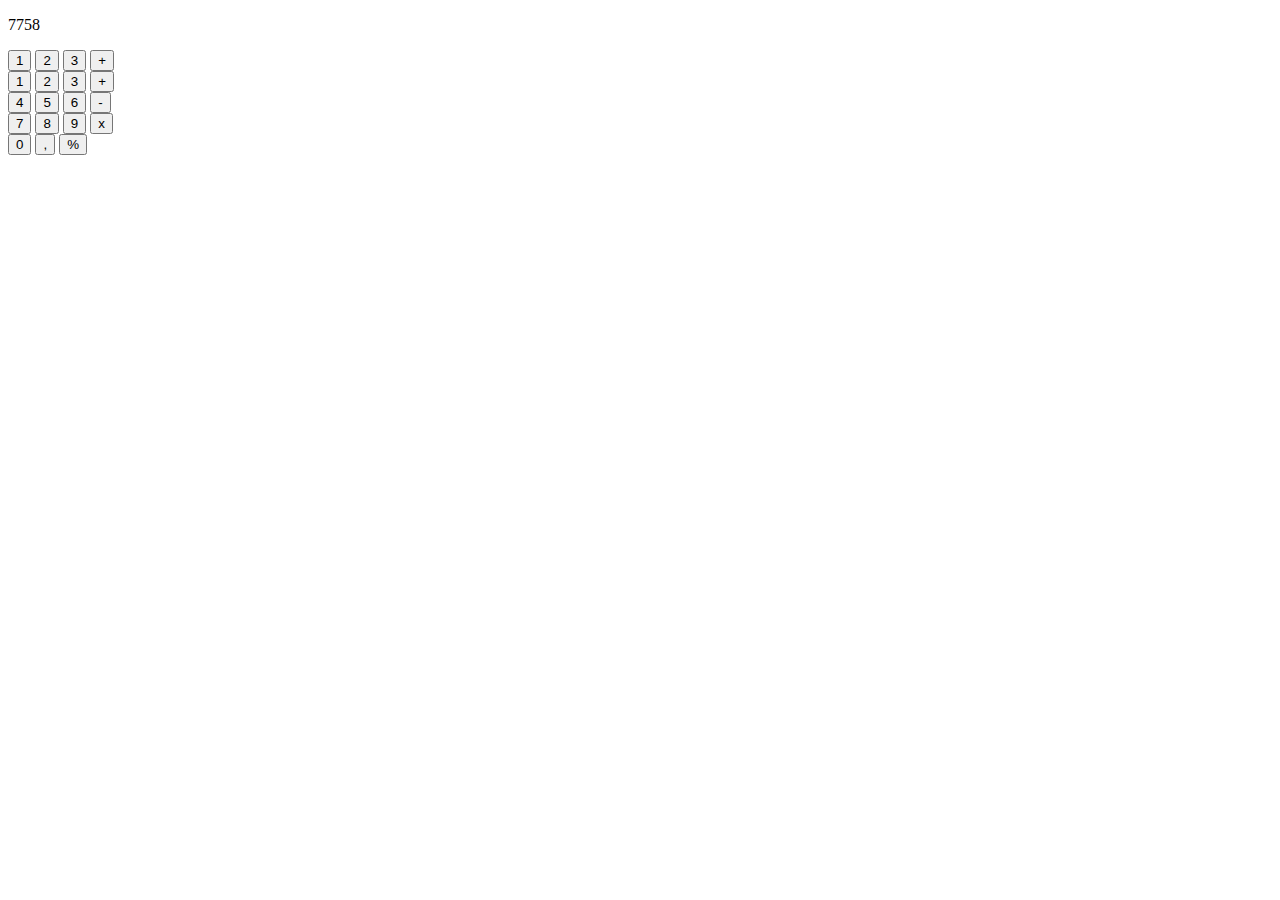
==== calcolatrice.html @ 95879e34 "creato file css e aggiunta grafica raw calcolatrice" ====
<!DOCTYPE html>
<html lang="en">
<head>
    <meta charset="UTF-8">
    <meta name="viewport" content="width=device-width, initial-scale=1.0">
    <title>Calcolatrice</title>
    <link rel="stylesheet" href="calcolatrice.css">
</head>
<body>
    <div class="container">
        <div class="display">
            <p class="testo-display">7758</p>
        </div>
        <div class="riga-1">
            <button class="bottone-numero">1</button>
            <button class="bottone-numero">2</button>
            <button class="bottone-numero">3</button>
            <button class="bottone-operatore">+</button>
        </div>
        <div class="riga-2">
            <button class="bottone-numero">1</button>
            <button class="bottone-numero">2</button>
            <button class="bottone-numero">3</button>
            <button class="bottone-operatore">+</button>
        </div>
        <div class="riga-3">
            <button class="bottone-numero">4</button>
            <button class="bottone-numero">5</button>
            <button class="bottone-numero">6</button>
            <button class="bottone-operatore">-</button>
        </div>
        <div class="riga-4">
            <button class="bottone-numero">7</button>
            <button class="bottone-numero">8</button>
            <button class="bottone-numero">9</button>
            <button class="bottone-operatore">x</button>
        </div>
        <div class="riga-5">
            <button class="bottone-zero">0</button>
            <button class="bottone-numero">,</button>
            <button class="bottone-operatore">%</button>
        </div>
    </div>
</body>
</html>

<script src="calcolatrice.js"></script>
---- calcolatrice.css ----
.container {
}
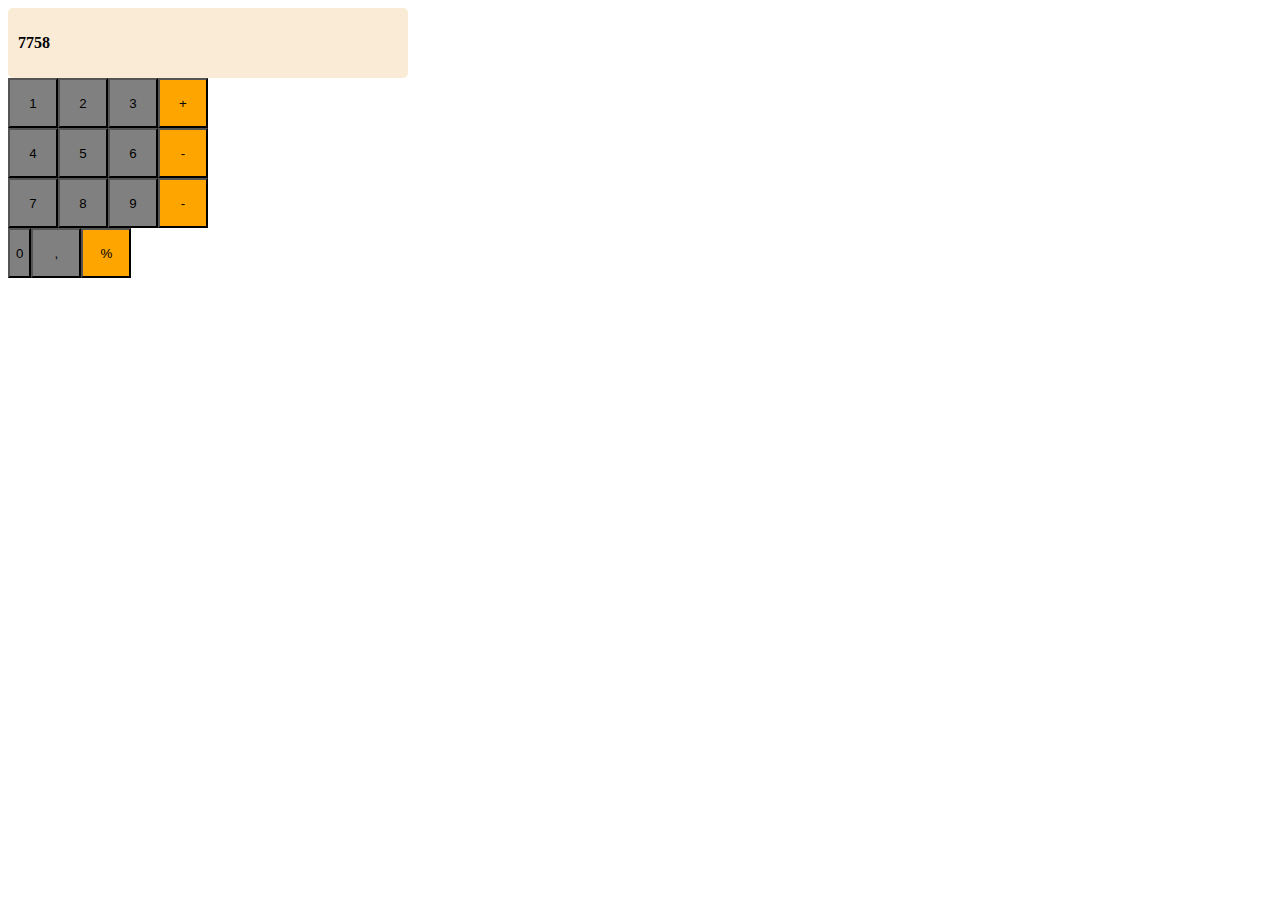
==== commit 9814fb52: "preparate dimensioni e colori calcolatrice" ====
--- a/calcolatrice.html
+++ b/calcolatrice.html
@@ -18,24 +18,18 @@
             <button class="bottone-operatore">+</button>
         </div>
         <div class="riga-2">
-            <button class="bottone-numero">1</button>
-            <button class="bottone-numero">2</button>
-            <button class="bottone-numero">3</button>
-            <button class="bottone-operatore">+</button>
-        </div>
-        <div class="riga-3">
             <button class="bottone-numero">4</button>
             <button class="bottone-numero">5</button>
             <button class="bottone-numero">6</button>
             <button class="bottone-operatore">-</button>
         </div>
-        <div class="riga-4">
+        <div class="riga-3">
             <button class="bottone-numero">7</button>
             <button class="bottone-numero">8</button>
             <button class="bottone-numero">9</button>
-            <button class="bottone-operatore">x</button>
+            <button class="bottone-operatore">-</button>
         </div>
-        <div class="riga-5">
+        <div class="riga-4">
             <button class="bottone-zero">0</button>
             <button class="bottone-numero">,</button>
             <button class="bottone-operatore">%</button>
--- a/calcolatrice.css
+++ b/calcolatrice.css
@@ -1,2 +1,39 @@
+.bottone-numero {
+    background-color:gray;
+    width:50px;
+    height:50px;
+    padding:10px;
+}
+
+.bottone-operatore {
+    background-color: orange;
+    width:50px;
+    height:50px;
+    padding:10px;
+}
+
+.bottone-zero {
+    background-color: gray;
+    text-align:right;
+}
+
 .container {
+    display:block;
+    width:400px;
+    height: auto;
+}
+
+.display {
+    background-color: antiquewhite;
+    border:white;
+    border-radius:5px;
+    padding:10px;
+}
+
+.riga-1,.riga-2,.riga-3,.riga-4 {
+    display:flex;
+}
+
+.testo-display {
+    font-weight:bold;
 }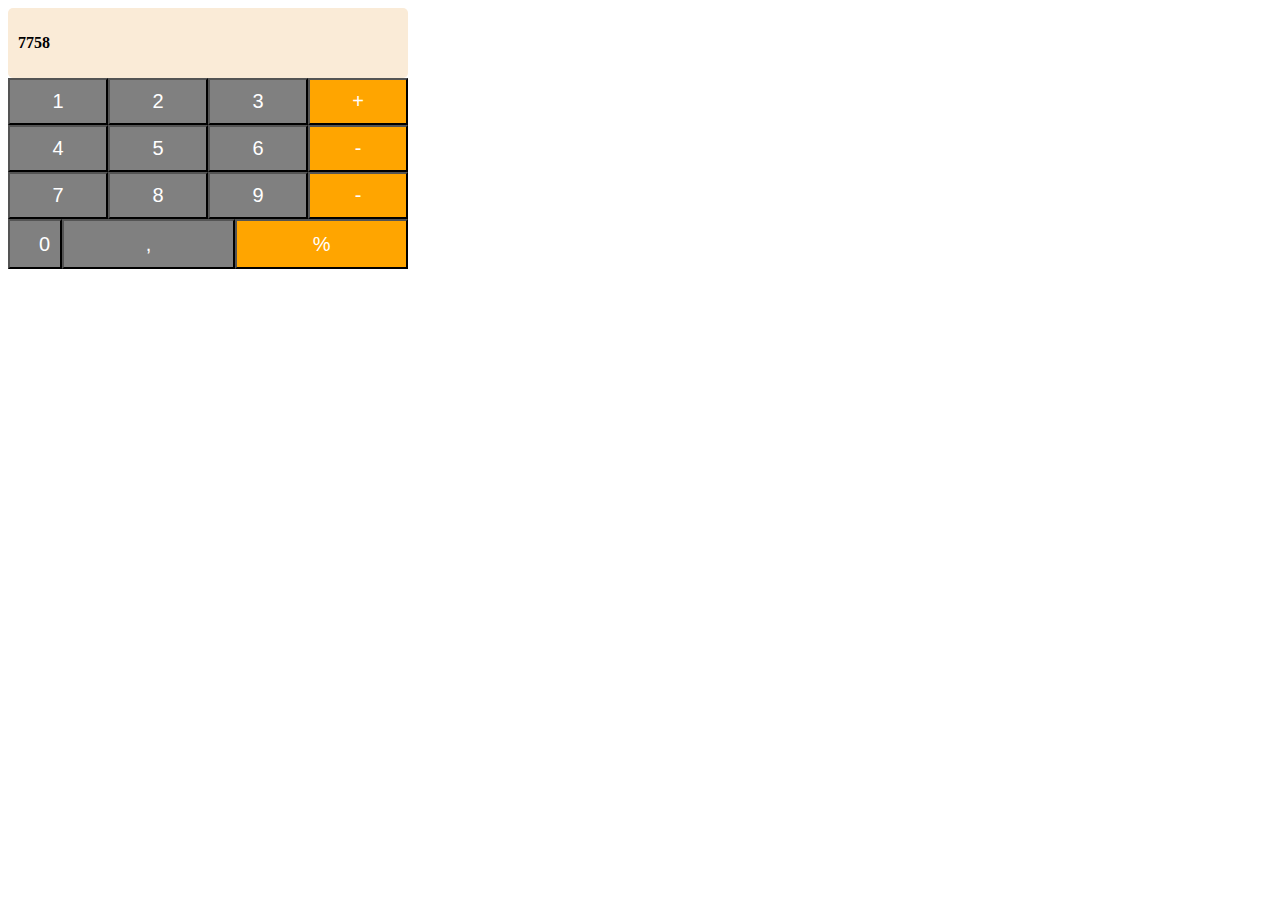
==== commit 9985709f: "sistemata indentation" ====
--- a/calcolatrice.html
+++ b/calcolatrice.html
@@ -1,41 +1,46 @@
 <!DOCTYPE html>
 <html lang="en">
+
 <head>
     <meta charset="UTF-8">
     <meta name="viewport" content="width=device-width, initial-scale=1.0">
     <title>Calcolatrice</title>
     <link rel="stylesheet" href="calcolatrice.css">
 </head>
+
 <body>
     <div class="container">
         <div class="display">
             <p class="testo-display">7758</p>
         </div>
-        <div class="riga-1">
-            <button class="bottone-numero">1</button>
-            <button class="bottone-numero">2</button>
-            <button class="bottone-numero">3</button>
-            <button class="bottone-operatore">+</button>
-        </div>
-        <div class="riga-2">
-            <button class="bottone-numero">4</button>
-            <button class="bottone-numero">5</button>
-            <button class="bottone-numero">6</button>
-            <button class="bottone-operatore">-</button>
-        </div>
-        <div class="riga-3">
-            <button class="bottone-numero">7</button>
-            <button class="bottone-numero">8</button>
-            <button class="bottone-numero">9</button>
-            <button class="bottone-operatore">-</button>
-        </div>
-        <div class="riga-4">
-            <button class="bottone-zero">0</button>
-            <button class="bottone-numero">,</button>
-            <button class="bottone-operatore">%</button>
+        <div class="riga-bottoni">
+            <div class="riga-1">
+                <button class="bottone-numero">1</button>
+                <button class="bottone-numero">2</button>
+                <button class="bottone-numero">3</button>
+                <button class="bottone-operatore">+</button>
+            </div>
+            <div class="riga-2">
+                <button class="bottone-numero">4</button>
+                <button class="bottone-numero">5</button>
+                <button class="bottone-numero">6</button>
+                <button class="bottone-operatore">-</button>
+            </div>
+            <div class="riga-3">
+                <button class="bottone-numero">7</button>
+                <button class="bottone-numero">8</button>
+                <button class="bottone-numero">9</button>
+                <button class="bottone-operatore">-</button>
+            </div>
+            <div class="riga-4">
+                <button class="bottone-zero">0</button>
+                <button class="bottone-numero">,</button>
+                <button class="bottone-operatore">%</button>
+            </div>
         </div>
     </div>
 </body>
+
 </html>
 
 <script src="calcolatrice.js"></script>--- a/calcolatrice.css
+++ b/calcolatrice.css
@@ -1,39 +1,51 @@
 .bottone-numero {
-    background-color:gray;
-    width:50px;
-    height:50px;
-    padding:10px;
+    background-color: gray;
+    width: 100%;
+    height: auto;
+    padding: 10px;
+    font-size: 20px;
+    color: white;
 }
 
 .bottone-operatore {
     background-color: orange;
-    width:50px;
-    height:50px;
-    padding:10px;
+    width: 100%;
+    height: auto;
+    font-size: 20px;
+    color: white;
+    padding: 10px;
 }
 
 .bottone-zero {
     background-color: gray;
-    text-align:right;
+    text-align: right;
+    width: 100px;
+    height: 50px;
+    padding: 10px;
+    font-size: 20px;
+    color: white;
 }
 
 .container {
-    display:block;
-    width:400px;
+    display: block;
+    width: 400px;
     height: auto;
 }
 
 .display {
     background-color: antiquewhite;
-    border:white;
-    border-radius:5px;
-    padding:10px;
+    border: white;
+    border-radius: 5px;
+    padding: 10px;
 }
 
-.riga-1,.riga-2,.riga-3,.riga-4 {
-    display:flex;
+.riga-1,
+.riga-2,
+.riga-3,
+.riga-4 {
+    display: flex;
 }
 
 .testo-display {
-    font-weight:bold;
+    font-weight: bold;
 }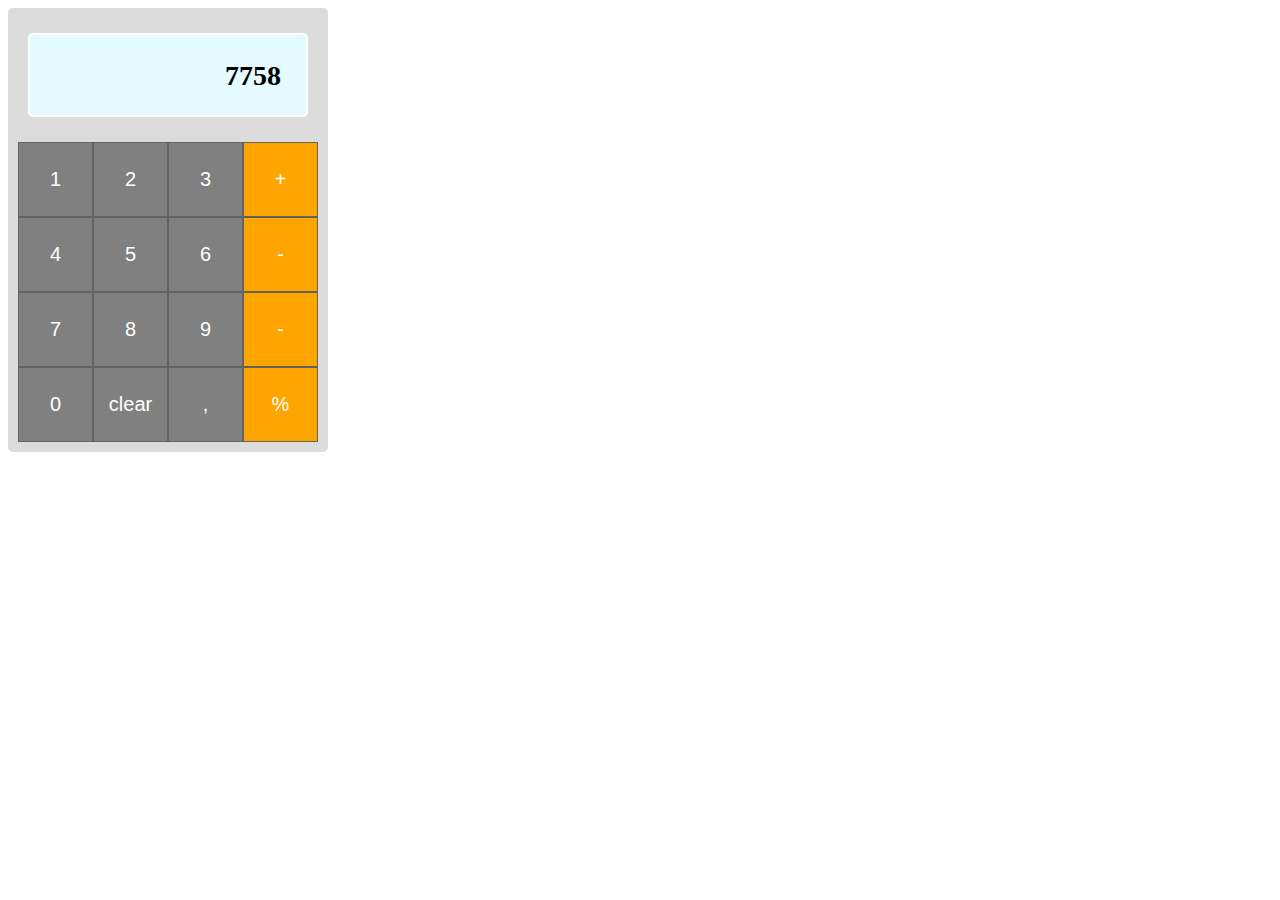
==== commit f9e32d56: "terminata grafica calcolatrice" ====
--- a/calcolatrice.html
+++ b/calcolatrice.html
@@ -13,30 +13,29 @@
         <div class="display">
             <p class="testo-display">7758</p>
         </div>
-        <div class="riga-bottoni">
-            <div class="riga-1">
-                <button class="bottone-numero">1</button>
-                <button class="bottone-numero">2</button>
-                <button class="bottone-numero">3</button>
-                <button class="bottone-operatore">+</button>
-            </div>
-            <div class="riga-2">
-                <button class="bottone-numero">4</button>
-                <button class="bottone-numero">5</button>
-                <button class="bottone-numero">6</button>
-                <button class="bottone-operatore">-</button>
-            </div>
-            <div class="riga-3">
-                <button class="bottone-numero">7</button>
-                <button class="bottone-numero">8</button>
-                <button class="bottone-numero">9</button>
-                <button class="bottone-operatore">-</button>
-            </div>
-            <div class="riga-4">
-                <button class="bottone-zero">0</button>
-                <button class="bottone-numero">,</button>
-                <button class="bottone-operatore">%</button>
-            </div>
+        <div class="riga-1">
+            <button class="bottone-numero">1</button>
+            <button class="bottone-numero">2</button>
+            <button class="bottone-numero">3</button>
+            <button class="bottone-operatore">+</button>
+        </div>
+        <div class="riga-2">
+            <button class="bottone-numero">4</button>
+            <button class="bottone-numero">5</button>
+            <button class="bottone-numero">6</button>
+            <button class="bottone-operatore">-</button>
+        </div>
+        <div class="riga-3">
+            <button class="bottone-numero">7</button>
+            <button class="bottone-numero">8</button>
+            <button class="bottone-numero">9</button>
+            <button class="bottone-operatore">-</button>
+        </div>
+        <div class="riga-4">
+            <button class="bottone-numero">0</button>
+            <button class="bottone-numero">clear</button>
+            <button class="bottone-numero">,</button>
+            <button class="bottone-operatore">%</button>
         </div>
     </div>
 </body>
--- a/calcolatrice.css
+++ b/calcolatrice.css
@@ -1,42 +1,39 @@
 .bottone-numero {
     background-color: gray;
-    width: 100%;
-    height: auto;
+    width: 75px;
+    height: 75px;
     padding: 10px;
     font-size: 20px;
     color: white;
+    border: 1px solid rgb(98, 98, 98)
 }
 
 .bottone-operatore {
     background-color: orange;
-    width: 100%;
-    height: auto;
+    width: 75px;
+    height: 75px;
     font-size: 20px;
     color: white;
     padding: 10px;
-}
-
-.bottone-zero {
-    background-color: gray;
-    text-align: right;
-    width: 100px;
-    height: 50px;
-    padding: 10px;
-    font-size: 20px;
-    color: white;
+    border: 1px solid rgb(98, 98, 98)
 }
 
 .container {
     display: block;
-    width: 400px;
+    width: 300px;
     height: auto;
+    padding:10px;
+    background-color: gainsboro;
+    border-radius:5px;
 }
 
 .display {
-    background-color: antiquewhite;
-    border: white;
+    background-color: rgb(228, 251, 255);
+    border: white 2px solid;
     border-radius: 5px;
     padding: 10px;
+    height: 60px;
+    margin: 15px 10px 25px 10px;
 }
 
 .riga-1,
@@ -48,4 +45,9 @@
 
 .testo-display {
     font-weight: bold;
+    text-align: right;
+    font-size:28px;
+    margin-right:15px;
+    align-items: center;
+    margin-top:15px
 }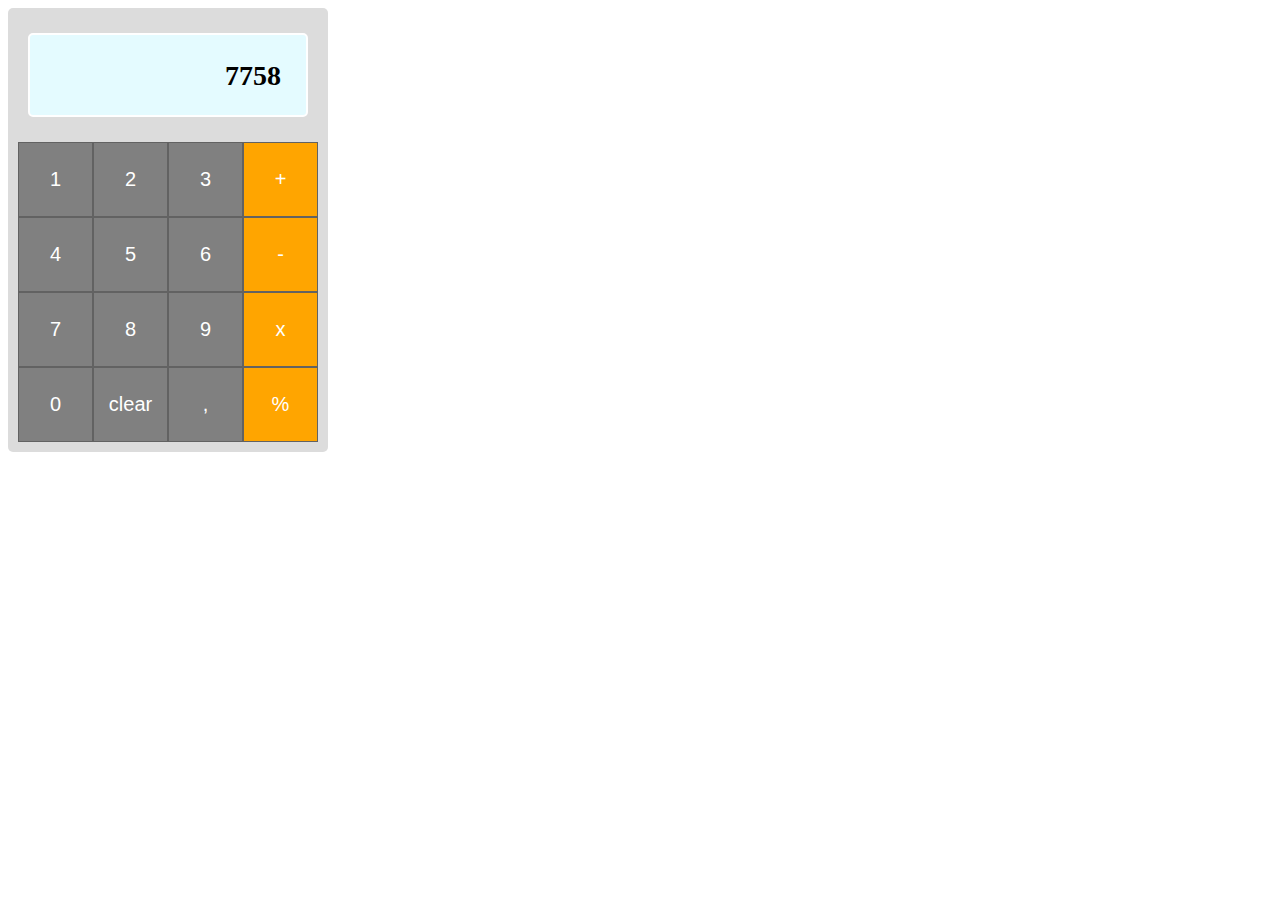
==== commit f6b6903e: "aggiunti id dei bottoni per js" ====
--- a/calcolatrice.html
+++ b/calcolatrice.html
@@ -14,28 +14,28 @@
             <p class="testo-display">7758</p>
         </div>
         <div class="riga-1">
-            <button class="bottone-numero">1</button>
-            <button class="bottone-numero">2</button>
-            <button class="bottone-numero">3</button>
-            <button class="bottone-operatore">+</button>
+            <button id="uno" class="bottone-numero">1</button>
+            <button id="due" class="bottone-numero">2</button>
+            <button id="tre" class="bottone-numero">3</button>
+            <button id="piu" class="bottone-operatore">+</button>
         </div>
         <div class="riga-2">
-            <button class="bottone-numero">4</button>
-            <button class="bottone-numero">5</button>
-            <button class="bottone-numero">6</button>
-            <button class="bottone-operatore">-</button>
+            <button id="quattro" class="bottone-numero">4</button>
+            <button id="cinque" class="bottone-numero">5</button>
+            <button id="sei" class="bottone-numero">6</button>
+            <button id="meno" class="bottone-operatore">-</button>
         </div>
         <div class="riga-3">
-            <button class="bottone-numero">7</button>
-            <button class="bottone-numero">8</button>
-            <button class="bottone-numero">9</button>
-            <button class="bottone-operatore">-</button>
+            <button id="sette" class="bottone-numero">7</button>
+            <button id="otto" class="bottone-numero">8</button>
+            <button id="nove" class="bottone-numero">9</button>
+            <button id="moltiplicato" class="bottone-operatore">x</button>
         </div>
         <div class="riga-4">
-            <button class="bottone-numero">0</button>
-            <button class="bottone-numero">clear</button>
-            <button class="bottone-numero">,</button>
-            <button class="bottone-operatore">%</button>
+            <button id="zero" onclick="bottone0" class="bottone-numero">0</button>
+            <button id="clear" class="bottone-numero">clear</button>
+            <button id="virgola" class="bottone-numero">,</button>
+            <button id="diviso" class="bottone-operatore">%</button>
         </div>
     </div>
 </body>
